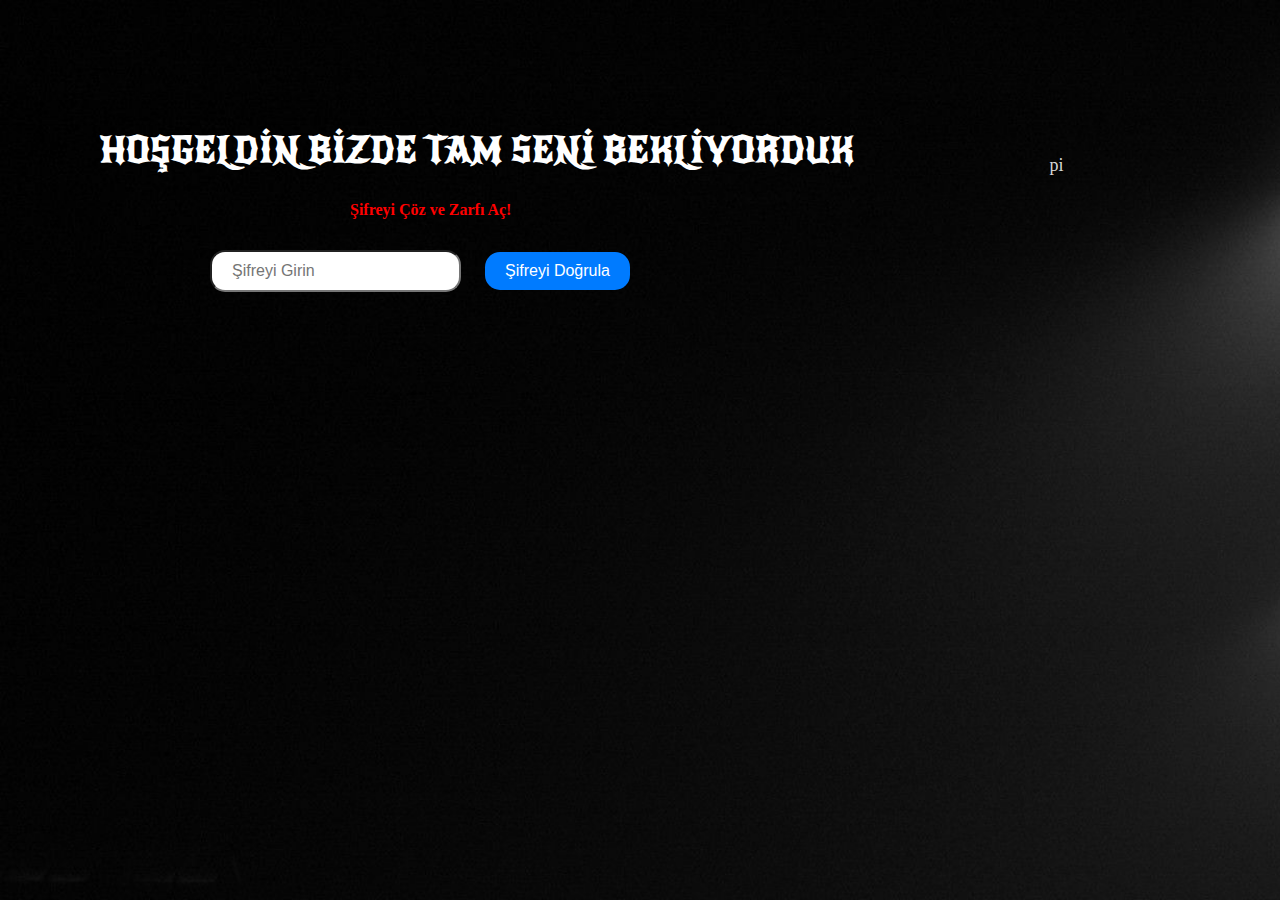
==== index.html @ 4b8a6e39 "first" ====
<!DOCTYPE html>
<html lang="tr">

<head>
    <meta charset="UTF-8">
    <meta name="viewport" content="width=device-width, initial-scale=1.0">
    <title>Document</title>
    <link rel="stylesheet" href="styles.css">

    <link rel="preconnect" href="https://fonts.googleapis.com">
    <link rel="preconnect" href="https://fonts.gstatic.com" crossorigin>
    <link href="https://fonts.googleapis.com/css2?family=Bangers&family=New+Rocker&family=Nova+Cut&display=swap"
        rel="stylesheet">
</head>

<body>
    <h2>HOŞGELDİN BİZDE TAM SENİ BEKLİYORDUK</h2>
    <h4>Şifreyi Çöz ve Zarfı Aç!</h4>

    <!-- Şifre giriş alanı ve buton -->
    <input type="password" id="sifre" placeholder="Şifreyi Girin">
    <button onclick="kontrolEt()">Şifreyi Doğrula</button>

    <!-- Kutu, şifre doğruysa görünecek -->
    <div id="kutular">
        <p>Uzun zamandır bu anı bekliyordum. Her şeyin bir zamanı vardı ve şimdi o an geldi. Artık ne yapman gerektiğini
            biliyorsun. Eğer dediğimi yapmazsan, bunun bedeli ağır olur. Her adım bir sınav, her karar bir sonuç
            doğurur. Bir hata yapman, her şeyin sonlanması demek. Zamanın kaybolmasına izin veremem. Senin hareketlerin,
            sadece seni değil, her şeyi etkileyecek. Her adımda daha derinlere çekileceksin, belki de hiç geri
            çıkamayacaksın. Her şeyin bir karşılığı var. Ve senin, bu karşılıkları ödemeye hazır olup olmadığını görmek
            istiyorum. İlk ipucu sana bir şeyler gösterecek, ama bu sadece bir test. Eğer doğru adımlar atmazsan,
            kaybolursun. Hata yapma lüksün yok. Sana vereceğim şeyler, yalnızca doğru adımlarla açığa çıkacak. Her
            yanlış, seni daha da karanlığa çekebilir. İlerledikçe daha fazlasını göreceksin, ama farkında ol: Ne kadar
            ilerlersen, kaybetme ihtimalin o kadar artacak. Her kararın, her hareketin, seni ve her şeyi derinden
            etkileyecek. İleri gitmek istiyorsan, dikkatli olmalısın. Yoksa ne olacağına dair hiçbir fikrin yok. Bu
            sadece bir başlangıç pekala şimdi devam et.</p>
    </div>

    <!-- "Devam Et" butonu başlangıçta gizli -->
    <button id="devamButonu" style="display:none;" onclick="devamEt()">Devam Et</button>

    <!-- Uyarı mesajı yanlış şifre için -->
    <p id="uyari">Yanlış şifre! Lütfen tekrar deneyin.</p>

    <p id="pisayısı">pi</p>
</body>

<script src="script.js"></script>

</html>
---- styles.css ----
body {
    background-image: url(dark1.jpg);
    background-size: 2000px;
    margin: 0;
    padding: 0;
}

h2 {
    font-family: 'New Rocker';
    color: white;
    position: relative;
    top: 100px;
    left: 100px;
    font-size: 35px;
}

.new-rocker-regular {
    font-family: "New Rocker", serif;
    font-weight: 400;
    font-style: normal;
}

/* Başlangıçta kutu gizli */
#kutular {
    color: red;
    display: none;  /* Başlangıçta gizli */
    border-radius: 20px;
    border-style: solid;
    border-color: red;
    width: 450px;
    height: 550px;
    background-color: rgb(255, 255, 255);
    position: fixed;  /* Sabit pozisyon */
    bottom: -220px;
    left: 21%;
    opacity: 0; /* Başlangıçta görünmez */
    animation: kutuGoster 0.5s ease forwards; /* Animasyon */
}

/* Kutu görünür olduğunda animasyon başlasın */
@keyframes kutuGoster {
    0% {
        opacity: 0;
        transform: translate(-50%, -50%) scale(0.5); /* Başlangıçta küçülmüş şekilde */
    }
    100% {
        opacity: 1;
        transform: translate(-50%, -50%) scale(1); /* Son hali normalde */
    }
}

/* Uyarı mesajı başlangıçta gizli */
#uyari {
    color: red;
    display: none;  /* Başlangıçta gizli */
    position: absolute;
    top: 60%;
    left: 50%;
    transform: translateX(-50%);
    font-size: 18px;
}

/* Şifreyi girme alanı ve butonun stili */
input, button {
    position: relative;
    top: 100px;
    left: 200px;
    padding: 10px 20px;
    font-size: 16px;
    margin: 10px;
    border-radius: 15px;
}

button {
    background-color: #007bff;
    color: white;
    cursor: pointer;
    border: none;
}

/* Metin kutusunda yer alan yazı */
p {
    font-size: larger;
    color: rgb(0, 0, 0);
    position: relative;
    top: 40%;
    left: 52%;
    transform: translate(-52%, -50%);
}

h4 {
    color: red;
    position: relative;
    top: 100px;
    left: 350px;
}

#pisayısı {
    color: rgb(216, 216, 216);
    margin-right: 5000px;
    text-align: right;
    padding-left: 800px;
    bottom: 55px;
    font-size: large;
}

#bbb{
    color: white;
}

#lnk{
    color: white;
}

#q{
    color: rgb(136, 255, 0);
    position: relative;
    left: 200px;
}

#qq{
    color: rgb(255, 0, 0);
    position: relative;
    top: 600px;
}

#qqq{
    color: rgb(255, 0, 85);
    position: relative;
    left: 600px;
}

#qqqq{
    color: rgb(255, 0, 255);
    position: relative;
    left: 600px;
}

#qqqqq{
    color: rgb(0, 140, 255);
    position: relative;
    left: 80px;
    font-size: x-large;
}

#qw{
    color: rgb(17, 17, 17);
    position: relative;
    left: 800px;
}

#qwa{
    color: rgb(81, 255, 0);
    position: relative;
    left: 800px;
    font-size: xx-large;
}

#qws{
    color: rgb(255, 187, 0);
    position: relative;
    left: 400px;
    font-size: xx-large;
}

#qwe{
    color: rgb(251, 255, 0);
    position: relative;
    left: 400px;
    top: 300px;
    font-size: x-large;
}

#dvm{
    text-decoration: none;
    color: rgb(17, 17, 17);
    font-size: xx-large;
}

#za{
    color: white;
    font-family: "New Rocker", serif;
}
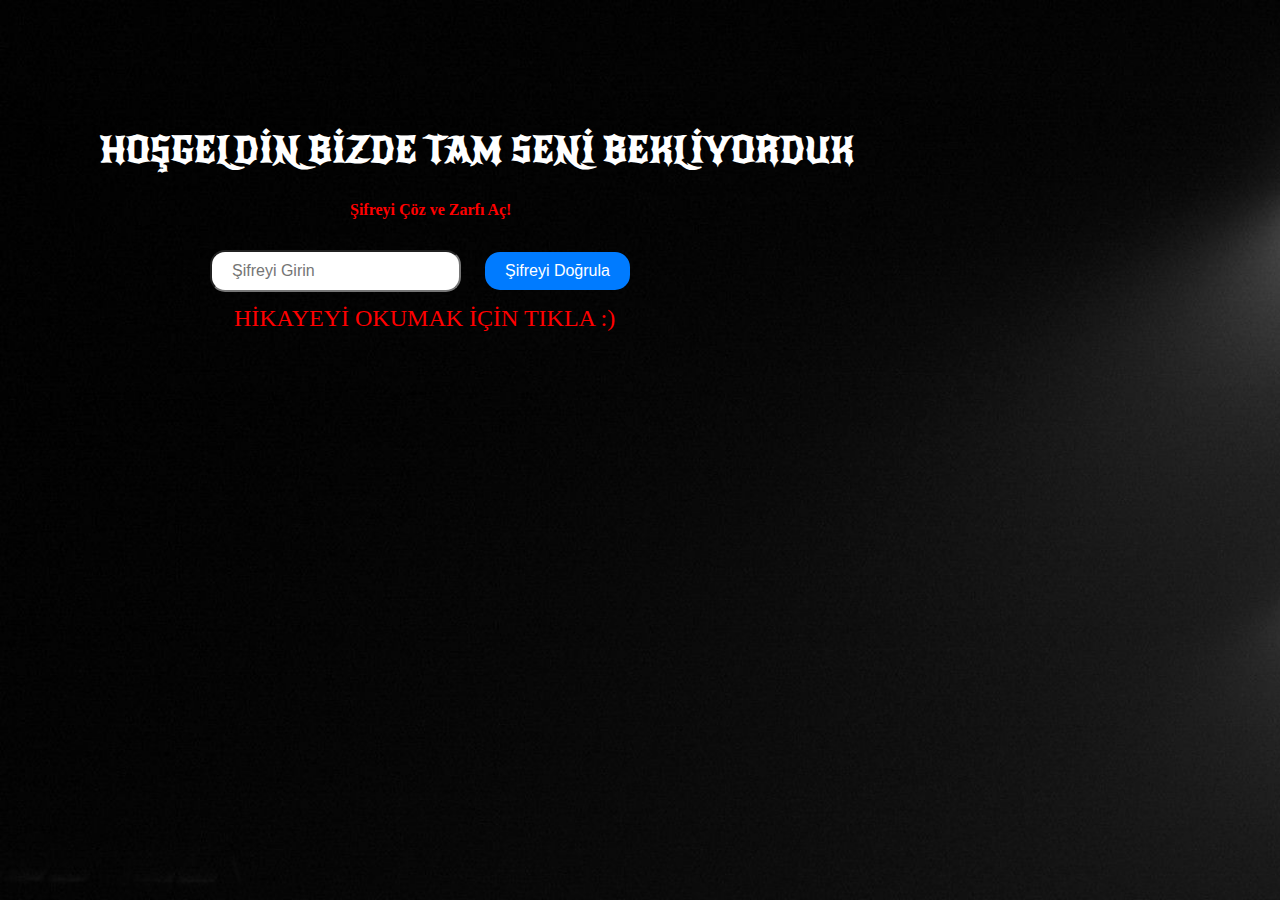
==== commit 82d9acd8: "site komple yeniden düzenlendi" ====
--- a/index.html
+++ b/index.html
@@ -23,17 +23,22 @@
 
     <!-- Kutu, şifre doğruysa görünecek -->
     <div id="kutular">
-        <p>Uzun zamandır bu anı bekliyordum. Her şeyin bir zamanı vardı ve şimdi o an geldi. Artık ne yapman gerektiğini
-            biliyorsun. Eğer dediğimi yapmazsan, bunun bedeli ağır olur. Her adım bir sınav, her karar bir sonuç
-            doğurur. Bir hata yapman, her şeyin sonlanması demek. Zamanın kaybolmasına izin veremem. Senin hareketlerin,
-            sadece seni değil, her şeyi etkileyecek. Her adımda daha derinlere çekileceksin, belki de hiç geri
-            çıkamayacaksın. Her şeyin bir karşılığı var. Ve senin, bu karşılıkları ödemeye hazır olup olmadığını görmek
-            istiyorum. İlk ipucu sana bir şeyler gösterecek, ama bu sadece bir test. Eğer doğru adımlar atmazsan,
-            kaybolursun. Hata yapma lüksün yok. Sana vereceğim şeyler, yalnızca doğru adımlarla açığa çıkacak. Her
-            yanlış, seni daha da karanlığa çekebilir. İlerledikçe daha fazlasını göreceksin, ama farkında ol: Ne kadar
-            ilerlersen, kaybetme ihtimalin o kadar artacak. Her kararın, her hareketin, seni ve her şeyi derinden
-            etkileyecek. İleri gitmek istiyorsan, dikkatli olmalısın. Yoksa ne olacağına dair hiçbir fikrin yok. Bu
-            sadece bir başlangıç pekala şimdi devam et.</p>
+        <p>
+            Tebrikler! 🏆
+
+            Şifreyi çözdünüz ve doğru yoldasınız! bu adımda doğru çözümle ilerlediniz, ancak unutmayın:
+            Bu sadece başlangıç. Gerçek gizem, daha derinlere inildikçe ortaya çıkacak. Çok daha karmaşık bulmacalar
+            sizi bekliyor. Zihin oyunları daha da zorlaşacak, her adımda yeni bir kayıp veya tuzakla
+            karşılaşabilirsiniz. Şimdi, ne kadar zeki olduğunuzu kanıtlama zamanı her bir çözüm sizi bir adım daha
+            yakınlaştıracak, ancak bu yeni bulmacalar, düşündüğünüzden çok daha karmaşık olabilir.
+
+            Unutmayın, bu yol sadece zekânızı test etmekle kalmayacak, sabrınızı da sınayacak. Her ipucu, sizi bir adım
+            daha derinlere çekiyor, ve her çözüm yeni bir kapı açacak. Fakat o kapılar bazen sadece bir bulmacanın
+            ardında gizli değil, aynı zamanda zamanla yarıştığınız bir yarışın parçası olabilir. Dikkatli olun, her
+            ipucu büyük bir anlam taşıyor, her yanlış adım sizi geri götürebilir Şimdi devam edebilirsin :)
+
+            Başarılar! 💡
+        </p>
     </div>
 
     <!-- "Devam Et" butonu başlangıçta gizli -->
@@ -42,7 +47,8 @@
     <!-- Uyarı mesajı yanlış şifre için -->
     <p id="uyari">Yanlış şifre! Lütfen tekrar deneyin.</p>
 
-    <p id="pisayısı">pi</p>
+    <a id="soru" href="soru.html">HİKAYEYİ OKUMAK İÇİN TIKLA :)</a>
+
 </body>
 
 <script src="script.js"></script>
--- a/styles.css
+++ b/styles.css
@@ -1,4 +1,4 @@
-body {
+body {  
     background-image: url(dark1.jpg);
     background-size: 2000px;
     margin: 0;
@@ -23,36 +23,44 @@
 /* Başlangıçta kutu gizli */
 #kutular {
     color: red;
-    display: none;  /* Başlangıçta gizli */
+    display: none;
+    /* Başlangıçta gizli */
     border-radius: 20px;
     border-style: solid;
     border-color: red;
     width: 450px;
     height: 550px;
     background-color: rgb(255, 255, 255);
-    position: fixed;  /* Sabit pozisyon */
-    bottom: -220px;
+    position: fixed;
+    /* Sabit pozisyon */
+    bottom: -250px;
     left: 21%;
-    opacity: 0; /* Başlangıçta görünmez */
-    animation: kutuGoster 0.5s ease forwards; /* Animasyon */
+    opacity: 0;
+    /* Başlangıçta görünmez */
+    animation: kutuGoster 0.5s ease forwards;
+    /* Animasyon */
 }
 
 /* Kutu görünür olduğunda animasyon başlasın */
 @keyframes kutuGoster {
     0% {
         opacity: 0;
-        transform: translate(-50%, -50%) scale(0.5); /* Başlangıçta küçülmüş şekilde */
+        transform: translate(-50%, -50%) scale(0.5);
+        /* Başlangıçta küçülmüş şekilde */
     }
+
     100% {
         opacity: 1;
-        transform: translate(-50%, -50%) scale(1); /* Son hali normalde */
+        transform: translate(-50%, -50%) scale(1);
+        /* Son hali normalde */
     }
 }
 
 /* Uyarı mesajı başlangıçta gizli */
 #uyari {
     color: red;
-    display: none;  /* Başlangıçta gizli */
+    display: none;
+    /* Başlangıçta gizli */
     position: absolute;
     top: 60%;
     left: 50%;
@@ -61,7 +69,8 @@
 }
 
 /* Şifreyi girme alanı ve butonun stili */
-input, button {
+input,
+button {
     position: relative;
     top: 100px;
     left: 200px;
@@ -95,89 +104,223 @@
     left: 350px;
 }
 
-#pisayısı {
-    color: rgb(216, 216, 216);
-    margin-right: 5000px;
-    text-align: right;
-    padding-left: 800px;
-    bottom: 55px;
-    font-size: large;
-}
-
-#bbb{
-    color: white;
-}
-
-#lnk{
-    color: white;
-}
-
-#q{
-    color: rgb(136, 255, 0);
+#bbb {
+    color: white;
+    border-style: solid;
+    border-radius: 10px;
+    border-color: red;
+    max-width: 1100px;
+    font-size: xx-large;
+    top: 20px;
+}
+
+#lnk {
+    color: white;
+    text-decoration: none;
+    color: gold;
+}
+
+#q {
+    text-decoration: none;
+    border-style: solid;
+    max-width: 100px;
+    color: rgb(0, 153, 255);
     position: relative;
     left: 200px;
 }
 
-#qq{
+#qq {
+    border-style: solid;
+    max-width: 150px;
     color: rgb(255, 0, 0);
     position: relative;
-    top: 600px;
-}
-
-#qqq{
+    top: 40px;
+}
+
+#qqq {
+    border-style: solid;
+    max-width: 100px;
     color: rgb(255, 0, 85);
     position: relative;
     left: 600px;
 }
 
-#qqqq{
+#qqqq {
+    border-style: solid;
+    max-width: 100px;
     color: rgb(255, 0, 255);
     position: relative;
     left: 600px;
 }
 
-#qqqqq{
-    color: rgb(0, 140, 255);
+#qqqqq {
+    border-style: solid;
+    max-width: 300px;
+    color: rgb(0, 153, 255);
     position: relative;
     left: 80px;
+    top: 100px;
     font-size: x-large;
 }
 
-#qw{
-    color: rgb(17, 17, 17);
+#qw {
+    border-style: solid;
+    max-width: 160px;
+    color: rgb(180, 100, 100);
     position: relative;
     left: 800px;
 }
 
-#qwa{
+#qwa {
+    border-style: solid;
+    max-width: 300px;
     color: rgb(81, 255, 0);
     position: relative;
-    left: 800px;
-    font-size: xx-large;
-}
-
-#qws{
+    left: 350px;
+    bottom: 600px;
+    font-size: xx-large;
+}
+
+#qws {
+    border-style: solid;
+    max-width: 300px;
     color: rgb(255, 187, 0);
     position: relative;
     left: 400px;
     font-size: xx-large;
 }
 
-#qwe{
+#qwe {
+    border-style: solid;
+    max-width: 200px;
     color: rgb(251, 255, 0);
     position: relative;
-    left: 400px;
-    top: 300px;
+    left: 200px;
+    top: 200px;
     font-size: x-large;
 }
 
-#dvm{
-    text-decoration: none;
-    color: rgb(17, 17, 17);
-    font-size: xx-large;
-}
-
-#za{
+#dvm {
+    text-decoration: none;
+    color: rgb(78, 255, 101);
+    font-size: xx-large;
+}
+
+#za {
     color: white;
     font-family: "New Rocker", serif;
+}
+
+#soru {
+    color: red;
+    position: relative;
+    right: 210px;
+    top: 150px;
+    font-size: x-large;
+    text-decoration: none;
+}
+
+#lö {
+    color: rgb(255, 115, 0)
+}
+
+.container {
+    margin: 10px;
+    border-style: ridge;
+    max-width: 1700px;
+    box-sizing: border-box;
+    border-color: rgb(255, 255, 255) rgb(255, 0, 0) rgb(255, 255, 255) rgb(255, 0, 0);
+    border-width: 15px;
+    border-radius: 20px;
+    height: 670px;
+    font-size: xx-large;
+    font-style: italic;
+    color: rgb(81, 255, 0);
+    display: flex;
+    flex-direction: column;
+    justify-content: space-between;
+    width: 100cm;
+    /* Konteynerin genişliği */
+    text-align: left;
+}
+
+#b {
+    border-style: solid;
+    max-width: 140px;
+    position: relative;
+    top: 100%;
+    color: red;
+}
+
+#i {
+    color: aqua;
+    border-style: solid;
+    max-width: 160px;
+    position: relative;
+    left: 350px;
+    top: -700px;
+    color: gold;
+}
+
+#b {
+    border-style: solid;
+    max-width: 160px;
+    color: blueviolet;
+    position: relative;
+    bottom: 200px;
+}
+
+#be {
+    border-style: solid;
+    max-width: 300px;
+    color: burlywood;
+    font-size: xx-large;
+    position: relative;
+    top: -700px;
+}
+
+#d {
+    border-style: solid;
+    max-width: 160px;
+    color: rgb(255, 0, 0);
+    font-size: xx-large;
+    position: relative;
+    top: -600px;
+}
+
+#dr {
+    color: white;
+    font-size: xx-large;
+}
+
+#st {
+    position: relative;
+    top: -50px;
+    font-size: xx-large;
+    text-decoration: none;
+    color: red;
+    border-style: solid;
+    border-width: 10px;
+    border-color: rgb(136, 255, 0);
+
+}
+
+#yk {
+    color: rgb(255, 230, 0);
+    position: relative;
+    top: -180px;
+    border-style: solid;
+    border-radius: 5px;
+    max-width: 190px;
+    font-size: x-large;
+}
+
+#badi{
+    overflow: hidden;
+}
+
+@media (max-width: 768px) {
+    button {
+        background-color: red;
+    }
 }